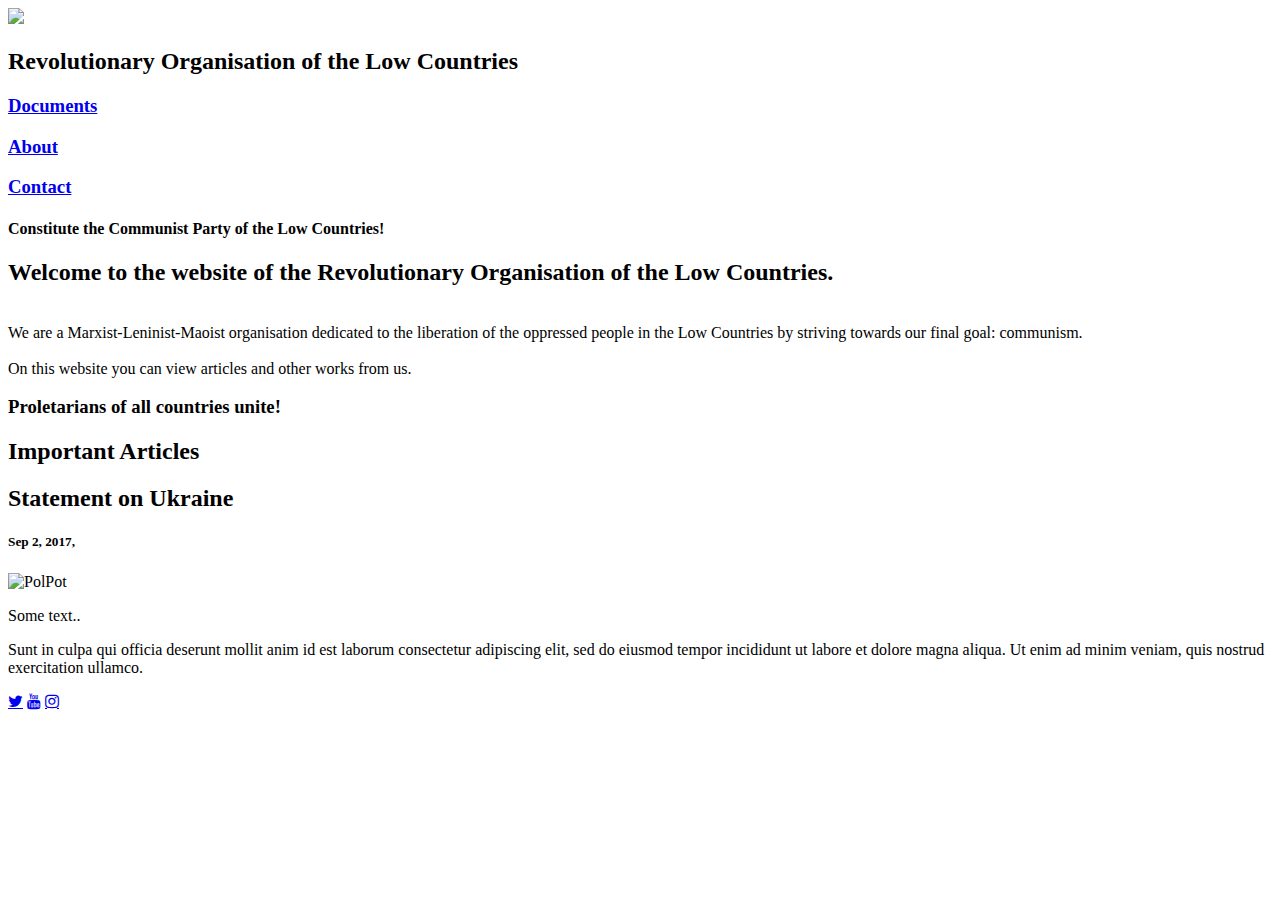
==== index.html @ 4c2939af "Update index.html" ====
<!doctype html>
<html lang="en">
<head>
    <link rel="stylesheet" href="css/PostContainer.css">
    <link rel="stylesheet" href="css/Frontpage.css">
    <link rel="stylesheet" href="css/Social.css">
    <link rel="stylesheet" href="css/Navbar.css">
    <link rel="stylesheet" href="https://cdnjs.cloudflare.com/ajax/libs/font-awesome/4.7.0/css/font-awesome.min.css">
    <link rel="icon" href="https://tjen-folket.no/wp-content/uploads/2020/02/cropped-favicon-ny3-32x32.png" sizes="32x32">
    <link rel="icon" href="https://tjen-folket.no/wp-content/uploads/2020/02/cropped-favicon-ny3-192x192.png" sizes="192x192">
    <link rel="preconnect" href="https://fonts.googleapis.com">
    <link rel="preconnect" href="https://fonts.gstatic.com" crossorigin>
    <link href="https://fonts.googleapis.com/css2?family=Permanent+Marker&family=Public+Sans:wght@300&display=swap" rel="stylesheet">
    <meta charset="UTF-8">
    <meta name="viewport"
          content="width=device-width, user-scalable=no, initial-scale=1.0, maximum-scale=1.0, minimum-scale=1.0">
    <meta http-equiv="X-UA-Compatible" content="ie=edge">
    <title>ROLC</title>

</head>
<body>


<div class="ROLC-Navbar">
    <div class="NavbarNameContainer NameBorder">
        <a href="/">
            <img class="NavBarLogo" src="Images/ROLC-Flag1.jpg">
        </a>
        <div class="NavbarName">
            <div class="R.O.L.C"><h2>Revolutionary Organisation of the Low Countries</h2></div>
        </div>
    </div>
    <div class="NavBarLiContainer">
        <div class="NavBarLi">
            <div><h3><a href="/"></a></h3></div>
            <div><h3><a href="/Documents">Documents</a></h3></div>
            <div><h3><a href="/AboutUs">About</a></h3></div>
            <div><h3><a href="/ContactUs">Contact</a></h3></div>
        </div>
    </div>
</div>



<div class="CTCP">
    <div class="CTCP-Container">
        <div class="CTCP-Text">
            <p><h4>Constitute the Communist Party of the Low Countries!</h4>
        </div>
    </div>
</div>


<div class="welcomeCenter">
    <div class="FrontpageWelcomeContainer FrontpageWelcomeBorder">
        <div class="welcomeContent">
            <p><h2>Welcome to the website of the Revolutionary Organisation of the Low Countries.</h2> <br> We are a Marxist-Leninist-Maoist organisation dedicated to the liberation of the oppressed people in the Low Countries by striving towards our final goal: communism.<br><br>On this website you can view articles and other works from us.<br>

            <div class="CPLC">
                <p><h3>Proletarians of all countries unite!</h3>
            </div>
        </div>
    </div>
</div>

<div class="welcomeCenter2">
    <div class="FrontpageWelcomeContainer2 FrontpageWelcomeBorder2">
        <div class="WelcomeText">
            <p><h2>Important Articles</h2>
        </div>

        <div class="AllPosts">

            <div class="Post1">
                <h2>Statement on Ukraine</h2>
                <h5>Sep 2, 2017,</h5>
                <img src="../Images/Pol%20Pot%20flag.png" alt="PolPot" class="PostImage" style="height:200px;">
                <p>Some text..</p>
                <p>Sunt in culpa qui officia deserunt mollit anim id est laborum consectetur adipiscing elit, sed do eiusmod tempor incididunt ut labore et dolore magna aliqua. Ut enim ad minim veniam, quis nostrud exercitation ullamco.</p>
            </div>

        </div>

    </div>
</div>


<div class="CTCP">
    <div class="SocialContainer CTCP-Container">
        <div class="SocialLi" >
            <a href="https://twitter.com/JayEvans1848" target="_blank" class="fa fa-twitter"></a>
            <a href="https://www.youtube.com/channel/UC5WJipdf-0fUjVSKpuGry7Q" target="_blank" class="fa fa-youtube"></a>
            <a href="#" class="fa fa-instagram"></a>
        </div>
    </div>
</div>

</body>
</html>
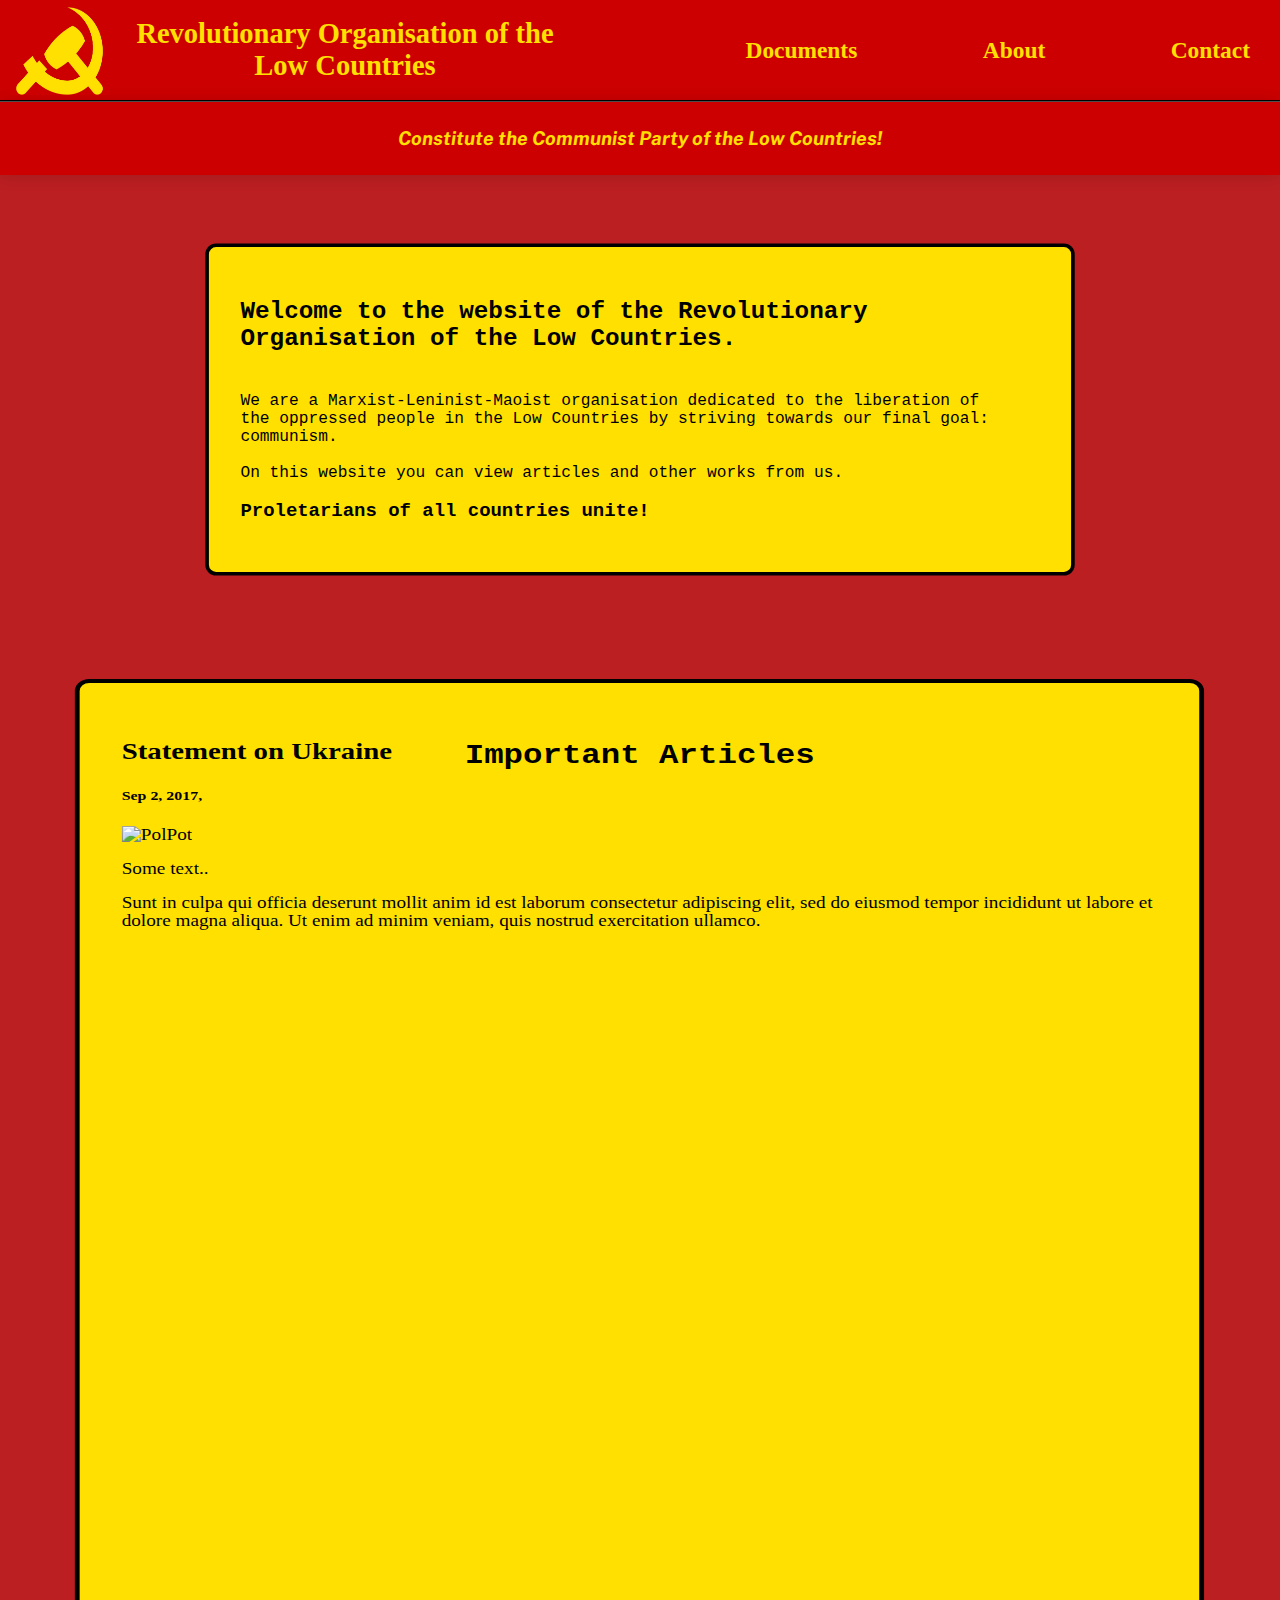
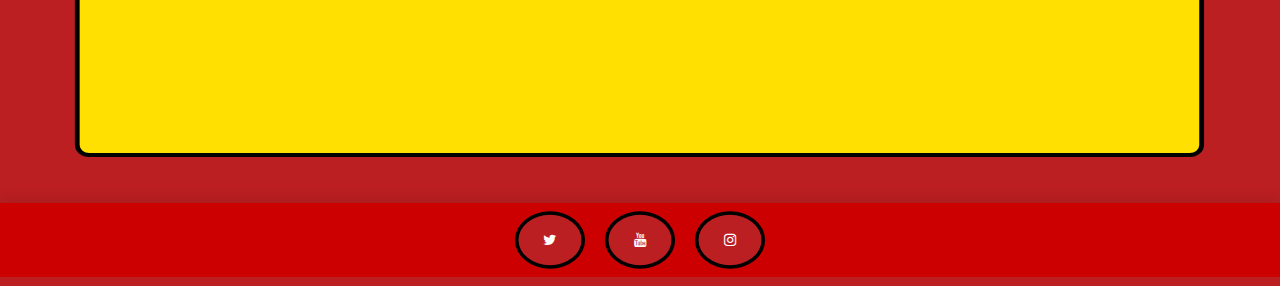
==== commit f56842b7: "add index" ====
--- a/index.html
+++ b/index.html
@@ -1,10 +1,10 @@
 <!doctype html>
 <html lang="en">
 <head>
-    <link rel="stylesheet" href="css/PostContainer.css">
-    <link rel="stylesheet" href="css/Frontpage.css">
-    <link rel="stylesheet" href="css/Social.css">
-    <link rel="stylesheet" href="css/Navbar.css">
+    <link rel="stylesheet" href="/css/PostContainer.css">
+    <link rel="stylesheet" href="/css/Frontpage.css">
+    <link rel="stylesheet" href="/css/Social.css">
+    <link rel="stylesheet" href="/css/Navbar.css">
     <link rel="stylesheet" href="https://cdnjs.cloudflare.com/ajax/libs/font-awesome/4.7.0/css/font-awesome.min.css">
     <link rel="icon" href="https://tjen-folket.no/wp-content/uploads/2020/02/cropped-favicon-ny3-32x32.png" sizes="32x32">
     <link rel="icon" href="https://tjen-folket.no/wp-content/uploads/2020/02/cropped-favicon-ny3-192x192.png" sizes="192x192">
--- a/css/PostContainer.css
+++ b/css/PostContainer.css
@@ -0,0 +1,49 @@
+.FrontpageWelcomeContainer2 {
+    margin-top: 40px;
+    display: flex;
+    justify-content: center;
+    background-color: #ffe001;
+    font-family: Calibri, serif;
+    color: Black;
+    height: 1000px;
+    width: 863.400px;
+    padding: 35px;
+    transform: scaleX(1.2);
+}
+
+.FrontpageWelcomeBorder2 {
+    border-style: solid;
+    border-color: black;
+    border-width: 4px;
+    border-radius: 12px;
+}
+
+.welcomeContent2 {
+    font-size: 18px;
+    font-family: monospace;
+}
+
+.WelcomeText {
+    font-size: 18px;
+    font-family: monospace;
+    position: absolute;
+    text-align: center;
+}
+
+.welcomeCenter2 {
+    display: flex;
+    justify-content: center;
+    margin: 46px;
+}
+
+
+
+/*
+
+|\  |   |---|
+| \ |   |   |
+|  \|   |___|
+
+ */
+
+.AllPosts
--- a/css/Frontpage.css
+++ b/css/Frontpage.css
@@ -0,0 +1,104 @@
+body {
+    margin: 0px;
+    background-color: #bb1f22;
+}
+
+.hoi {
+    display: block;
+    margin-left: auto;
+    margin-right: auto;
+    opacity: 0.5;
+}
+
+.center {
+    display: flex;
+    margin-left: auto;
+    margin-right: auto;
+    width: 25%;
+    border: 20px solid;
+    border-color: black;
+    float: right;
+}
+
+.HomePageImages {
+    display: flex;
+    justify-content: space-between;
+    flex-wrap: wrap;
+}
+
+.FrontpageImages {
+    display: flex;
+    height: auto;
+    border: 20px solid black;
+}
+
+/*
+Frontpage Welcome
+ */
+.FrontpageWelcomeContainer {
+    margin-top: 40px;
+    display: flex;
+    justify-content: center;
+    background-color: #ffe001;
+    font-family: Calibri, serif;
+    color: Black;
+    height: auto;
+    width: 863.400px;
+    padding: 35px;
+    transform: scale(0.9);
+}
+
+.FrontpageWelcomeBorder {
+    border-style: solid;
+    border-color: black;
+    border-width: 4px;
+    border-radius: 12px;
+    padding-right: 60px;
+}
+
+.welcomeContent {
+    font-size: 18px;
+    font-family: monospace;
+}
+
+.welcomeCenter {
+    display: flex;
+    justify-content: center;
+    margin-top: 10px;
+    margin-left: 46px;
+    margin-right: 46px;
+
+
+}
+
+
+
+.CTCP-Container {
+    margin-top: 0;
+    padding: 0;
+    overflow: hidden;
+    background: #cc0001;
+    box-shadow: 0 0 1rem rgb(0 0 0/15%);
+}
+
+.CTCP-Text {
+    text-align: center;
+    font-size: 19px;
+    font-style: italic;
+    cursor: default;
+    font-family: 'Public Sans', sans-serif;
+    color: #ffe001;
+}
+
+
+.BottomInfo {
+    display: flex;
+    margin-top: 0;
+    padding: 0;
+    background: #cc0001;
+    box-shadow: 0 0 1rem rgb(0 0 0/15%);
+    align-items: center;
+    border-right: 4px;
+    border-color: #cc0001;
+}
+
--- a/css/Social.css
+++ b/css/Social.css
@@ -0,0 +1,84 @@
+.all {
+    transform: scale(0.5);
+    border-style: solid;
+    border-color: black;
+    border-width: 4px;
+    border-radius: 12px;
+    margin-left: auto;
+    margin-right: auto;
+}
+
+.fa {
+    padding: 20px;
+    font-size: 30px;
+    width: 30px;
+    text-align: center;
+    margin-left: auto;
+    margin-right: auto;
+}
+
+.fa:hover {
+    opacity: 0.7;
+}
+
+.fa-twitter {
+    background: #bb1f22;
+    color: white;
+    border-style: solid;
+    border-color: black;
+    border-width: 4px;
+    border-radius: 50%;
+    margin-left: auto;
+    margin-right: auto;
+}
+
+.fa-youtube {
+    background: #bb1f22;
+    color: white;
+    border-style: solid;
+    border-color: black;
+    border-width: 4px;
+    border-radius: 50%;
+    margin-left: auto;
+    margin-right: auto;
+}
+
+.fa-instagram {
+    background: #bb1f22;
+    color: white;
+    border-style: solid;
+    border-color: black;
+    border-width: 4px;
+    border-radius: 50%;
+    margin-left: auto;
+    margin-right: auto;
+}
+
+/*
+
+|\  |   |---|
+| \ |   |   |
+|  \|   |___|
+
+ */
+
+.SocialLi {
+    display: flex;
+    justify-content: space-between;
+    width: 300px;
+    padding: 5px;
+    align-items: flex-start;
+    transform: scale(0.9);
+    margin-left: auto;
+    margin-right: auto;
+}
+
+.SocialContainer {
+    display: flex;
+    font-family: "Calibri";
+}
+
+div a {
+    text-decoration: none;
+    color: #ffe001;
+}
--- a/css/Navbar.css
+++ b/css/Navbar.css
@@ -0,0 +1,61 @@
+.R\.O\.L\.C {
+    text-align: center;
+    font-size: 19px;
+    font-family: Calibri;
+    color: #ffe001;
+}
+
+.ROLC-Navbar {
+    display: flex;
+    justify-content: space-between;
+    background-color: #cc0001;              /*#e0252e #bb1f22*/
+    height: 100px;
+    box-shadow: 0 0 1rem rgb(0 0 0/15%);
+    border-bottom: 2px transparent;
+    border-bottom-style: groove;
+    border-color: black;
+}
+
+.NavbarNameContainer {
+    display: flex;
+    justify-content: center;
+    margin: 10px;
+    height: 80px;
+    width: 580px;
+    align-items: center;
+}
+
+.NameBorder {
+    display: flex;
+    align-items: center;
+    border-right: 4px;
+    border-color: #cc0001;
+}
+
+.NavBarLi {
+    display: flex;
+    justify-content: space-between;
+    font-size: 20px;
+    width: 630px;
+    margin: 25px;
+    padding: 5px;
+    align-items: center;
+}
+
+.NavBarLiContainer {
+    display: flex;
+    font-family: "Calibri";
+}
+
+div a {
+    text-decoration: none;
+    color: #ffe001;
+}
+
+.NavBarLogo {
+    float: left;
+    width: 100px;
+    height: 90px;
+}
+
+
